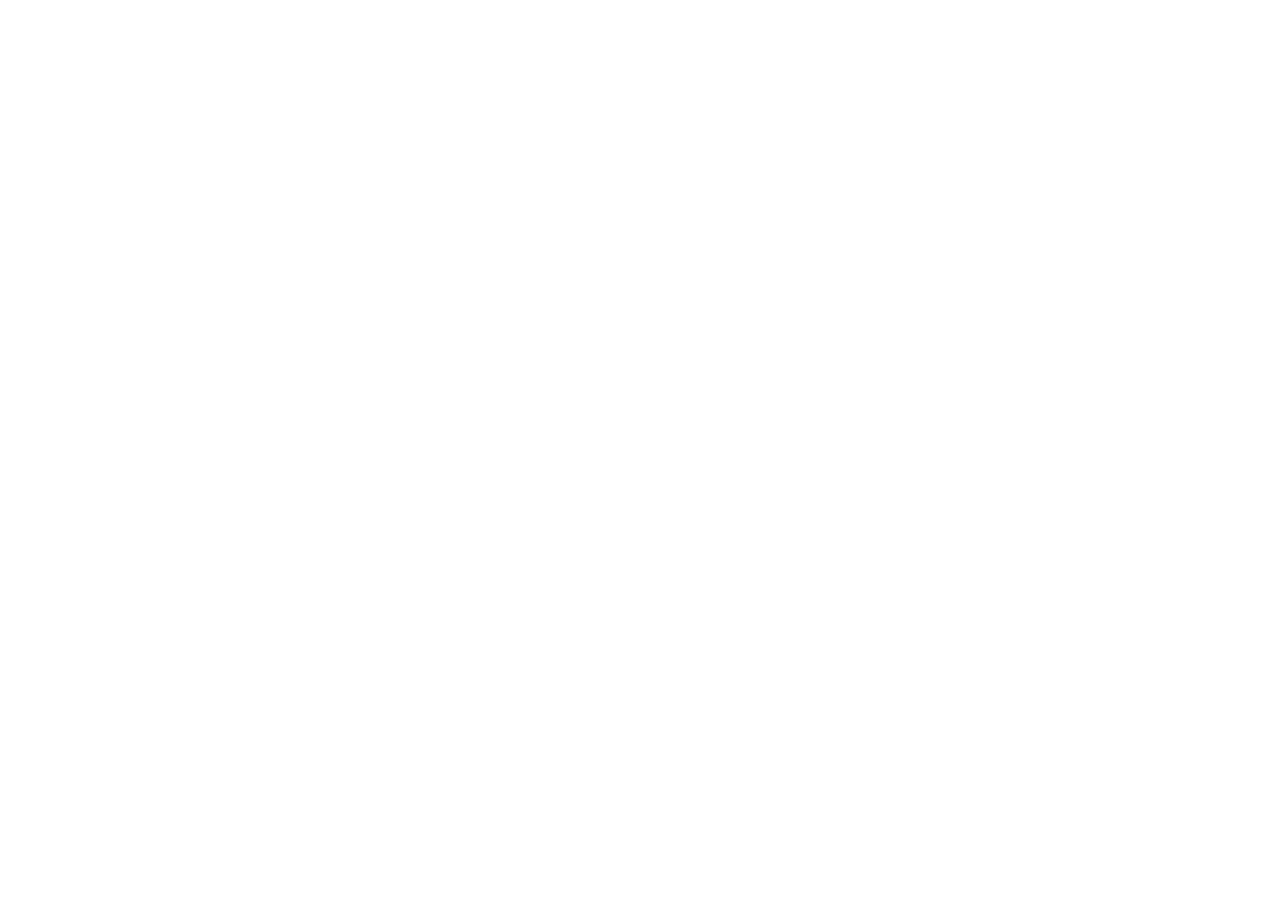
==== roll2.html @ 829ed0f0 "creating files for static html demo" ====
<!DOCTYPE html>
<html lang="en">
<head>
  <meta charset="UTF-8">
  <title>Project Filament</title>
  <link href="https://fonts.googleapis.com/css?family=Raleway:400,300,600" rel="stylesheet" type="text/css">
  <link href="https://fonts.googleapis.com/css?family=Quicksand" rel="stylesheet">
  <link rel="stylesheet" type="text/css" href="skeleton.css">
  <link rel="stylesheet" type="text/css" href="normalise.css">
  <link rel="stylesheet" type="text/css" href="style.css">
</head>
<body>
  <div class='container background' id="app"></div>


</body>
</html>
---- skeleton.css ----
/*
* Skeleton V2.0.4
* Copyright 2014, Dave Gamache
* www.getskeleton.com
* Free to use under the MIT license.
* http://www.opensource.org/licenses/mit-license.php
* 12/29/2014
*/


/* Table of contents
––––––––––––––––––––––––––––––––––––––––––––––––––
- Grid
- Base Styles
- Typography
- Links
- Buttons
- Forms
- Lists
- Code
- Tables
- Spacing
- Utilities
- Clearing
- Media Queries
*/


/* Grid
–––––––––––––––––––––––––––––––––––––––––––––––––– */
.container {
  position: relative;
  width: 100%;
  max-width: 960px;
  margin: 0 auto;
  padding: 0 20px;
  box-sizing: border-box; }
.column,
.columns {
  width: 100%;
  float: left;
  box-sizing: border-box; }

/* For devices larger than 400px */
@media (min-width: 400px) {
  .container {
    width: 85%;
    padding: 0; }
}

/* For devices larger than 550px */
@media (min-width: 550px) {
  .container {
    width: 80%; }
  .column,
  .columns {
    margin-left: 4%; }
  .column:first-child,
  .columns:first-child {
    margin-left: 0; }

  .one.column,
  .one.columns                    { width: 4.66666666667%; }
  .two.columns                    { width: 13.3333333333%; }
  .three.columns                  { width: 22%;            }
  .four.columns                   { width: 30.6666666667%; }
  .five.columns                   { width: 39.3333333333%; }
  .six.columns                    { width: 48%;            }
  .seven.columns                  { width: 56.6666666667%; }
  .eight.columns                  { width: 65.3333333333%; }
  .nine.columns                   { width: 74.0%;          }
  .ten.columns                    { width: 82.6666666667%; }
  .eleven.columns                 { width: 91.3333333333%; }
  .twelve.columns                 { width: 100%; margin-left: 0; }

  .one-third.column               { width: 30.6666666667%; }
  .two-thirds.column              { width: 65.3333333333%; }

  .one-half.column                { width: 48%; }

  /* Offsets */
  .offset-by-one.column,
  .offset-by-one.columns          { margin-left: 8.66666666667%; }
  .offset-by-two.column,
  .offset-by-two.columns          { margin-left: 17.3333333333%; }
  .offset-by-three.column,
  .offset-by-three.columns        { margin-left: 26%;            }
  .offset-by-four.column,
  .offset-by-four.columns         { margin-left: 34.6666666667%; }
  .offset-by-five.column,
  .offset-by-five.columns         { margin-left: 43.3333333333%; }
  .offset-by-six.column,
  .offset-by-six.columns          { margin-left: 52%;            }
  .offset-by-seven.column,
  .offset-by-seven.columns        { margin-left: 60.6666666667%; }
  .offset-by-eight.column,
  .offset-by-eight.columns        { margin-left: 69.3333333333%; }
  .offset-by-nine.column,
  .offset-by-nine.columns         { margin-left: 78.0%;          }
  .offset-by-ten.column,
  .offset-by-ten.columns          { margin-left: 86.6666666667%; }
  .offset-by-eleven.column,
  .offset-by-eleven.columns       { margin-left: 95.3333333333%; }

  .offset-by-one-third.column,
  .offset-by-one-third.columns    { margin-left: 34.6666666667%; }
  .offset-by-two-thirds.column,
  .offset-by-two-thirds.columns   { margin-left: 69.3333333333%; }

  .offset-by-one-half.column,
  .offset-by-one-half.columns     { margin-left: 52%; }

}


/* Base Styles
–––––––––––––––––––––––––––––––––––––––––––––––––– */
/* NOTE
html is set to 62.5% so that all the REM measurements throughout Skeleton
are based on 10px sizing. So basically 1.5rem = 15px :) */
html {
  font-size: 62.5%; }
body {
  font-size: 1.5em; /* currently ems cause chrome bug misinterpreting rems on body element */
  line-height: 1.6;
  font-weight: 400;
  font-family: "Raleway", "HelveticaNeue", "Helvetica Neue", Helvetica, Arial, sans-serif;
  color: #222; }


/* Typography
–––––––––––––––––––––––––––––––––––––––––––––––––– */
h1, h2, h3, h4, h5, h6 {
  margin-top: 0;
  margin-bottom: 2rem;
  font-weight: 300; }
h1 { font-size: 4.0rem; line-height: 1.2;  letter-spacing: -.1rem;}
h2 { font-size: 3.6rem; line-height: 1.25; letter-spacing: -.1rem; }
h3 { font-size: 3.0rem; line-height: 1.3;  letter-spacing: -.1rem; }
h4 { font-size: 2.4rem; line-height: 1.35; letter-spacing: -.08rem; }
h5 { font-size: 1.8rem; line-height: 1.5;  letter-spacing: -.05rem; }
h6 { font-size: 1.5rem; line-height: 1.6;  letter-spacing: 0; }

/* Larger than phablet */
@media (min-width: 550px) {
  h1 { font-size: 5.0rem; }
  h2 { font-size: 4.2rem; }
  h3 { font-size: 3.6rem; }
  h4 { font-size: 3.0rem; }
  h5 { font-size: 2.4rem; }
  h6 { font-size: 1.5rem; }
}

p {
  margin-top: 0; }


/* Links
–––––––––––––––––––––––––––––––––––––––––––––––––– */
a {
  color: #1EAEDB; }
a:hover {
  color: #0FA0CE; }


/* Buttons
–––––––––––––––––––––––––––––––––––––––––––––––––– */
.button,
button,
input[type="submit"],
input[type="reset"],
input[type="button"] {
  display: inline-block;
  height: 38px;
  padding: 0 30px;
  color: #555;
  text-align: center;
  font-size: 11px;
  font-weight: 600;
  line-height: 38px;
  letter-spacing: .1rem;
  text-transform: uppercase;
  text-decoration: none;
  white-space: nowrap;
  background-color: transparent;
  border-radius: 4px;
  border: 1px solid #bbb;
  cursor: pointer;
  box-sizing: border-box; }
.button:hover,
button:hover,
input[type="submit"]:hover,
input[type="reset"]:hover,
input[type="button"]:hover,
.button:focus,
button:focus,
input[type="submit"]:focus,
input[type="reset"]:focus,
input[type="button"]:focus {
  color: #333;
  border-color: #888;
  outline: 0; }
.button.button-primary,
button.button-primary,
input[type="submit"].button-primary,
input[type="reset"].button-primary,
input[type="button"].button-primary {
  color: #FFF;
  background-color: #33C3F0;
  border-color: #33C3F0; }
.button.button-primary:hover,
button.button-primary:hover,
input[type="submit"].button-primary:hover,
input[type="reset"].button-primary:hover,
input[type="button"].button-primary:hover,
.button.button-primary:focus,
button.button-primary:focus,
input[type="submit"].button-primary:focus,
input[type="reset"].button-primary:focus,
input[type="button"].button-primary:focus {
  color: #FFF;
  background-color: #1EAEDB;
  border-color: #1EAEDB; }


/* Forms
–––––––––––––––––––––––––––––––––––––––––––––––––– */
input[type="email"],
input[type="number"],
input[type="search"],
input[type="text"],
input[type="tel"],
input[type="url"],
input[type="password"],
textarea,
select {
  height: 38px;
  padding: 6px 10px; /* The 6px vertically centers text on FF, ignored by Webkit */
  background-color: #fff;
  border: 1px solid #D1D1D1;
  border-radius: 4px;
  box-shadow: none;
  box-sizing: border-box; }
/* Removes awkward default styles on some inputs for iOS */
input[type="email"],
input[type="number"],
input[type="search"],
input[type="text"],
input[type="tel"],
input[type="url"],
input[type="password"],
textarea {
  -webkit-appearance: none;
     -moz-appearance: none;
          appearance: none; }
textarea {
  min-height: 65px;
  padding-top: 6px;
  padding-bottom: 6px; }
input[type="email"]:focus,
input[type="number"]:focus,
input[type="search"]:focus,
input[type="text"]:focus,
input[type="tel"]:focus,
input[type="url"]:focus,
input[type="password"]:focus,
textarea:focus,
select:focus {
  border: 1px solid #33C3F0;
  outline: 0; }
label,
legend {
  display: block;
  margin-bottom: .5rem;
  font-weight: 600; }
fieldset {
  padding: 0;
  border-width: 0; }
input[type="checkbox"],
input[type="radio"] {
  display: inline; }
label > .label-body {
  display: inline-block;
  margin-left: .5rem;
  font-weight: normal; }


/* Lists
–––––––––––––––––––––––––––––––––––––––––––––––––– */
ul {
  list-style: circle inside; }
ol {
  list-style: decimal inside; }
ol, ul {
  padding-left: 0;
  margin-top: 0; }
ul ul,
ul ol,
ol ol,
ol ul {
  margin: 1.5rem 0 1.5rem 3rem;
  font-size: 90%; }
li {
  margin-bottom: 1rem; }


/* Code
–––––––––––––––––––––––––––––––––––––––––––––––––– */
code {
  padding: .2rem .5rem;
  margin: 0 .2rem;
  font-size: 90%;
  white-space: nowrap;
  background: #F1F1F1;
  border: 1px solid #E1E1E1;
  border-radius: 4px; }
pre > code {
  display: block;
  padding: 1rem 1.5rem;
  white-space: pre; }


/* Tables
–––––––––––––––––––––––––––––––––––––––––––––––––– */
th,
td {
  padding: 12px 15px;
  text-align: left;
  border-bottom: 1px solid #E1E1E1; }
th:first-child,
td:first-child {
  padding-left: 0; }
th:last-child,
td:last-child {
  padding-right: 0; }


/* Spacing
–––––––––––––––––––––––––––––––––––––––––––––––––– */
button,
.button {
  margin-bottom: 1rem; }
input,
textarea,
select,
fieldset {
  margin-bottom: 1.5rem; }
pre,
blockquote,
dl,
figure,
table,
p,
ul,
ol,
form {
  margin-bottom: 2.5rem; }


/* Utilities
–––––––––––––––––––––––––––––––––––––––––––––––––– */
.u-full-width {
  width: 100%;
  box-sizing: border-box; }
.u-max-full-width {
  max-width: 100%;
  box-sizing: border-box; }
.u-pull-right {
  float: right; }
.u-pull-left {
  float: left; }


/* Misc
–––––––––––––––––––––––––––––––––––––––––––––––––– */
hr {
  margin-top: 3rem;
  margin-bottom: 3.5rem;
  border-width: 0;
  border-top: 1px solid #E1E1E1; }


/* Clearing
–––––––––––––––––––––––––––––––––––––––––––––––––– */

/* Self Clearing Goodness */
.container:after,
.row:after,
.u-cf {
  content: "";
  display: table;
  clear: both; }


/* Media Queries
–––––––––––––––––––––––––––––––––––––––––––––––––– */
/*
Note: The best way to structure the use of media queries is to create the queries
near the relevant code. For example, if you wanted to change the styles for buttons
on small devices, paste the mobile query code up in the buttons section and style it
there.
*/


/* Larger than mobile */
@media (min-width: 400px) {}

/* Larger than phablet (also point when grid becomes active) */
@media (min-width: 550px) {}

/* Larger than tablet */
@media (min-width: 750px) {}

/* Larger than desktop */
@media (min-width: 1000px) {}

/* Larger than Desktop HD */
@media (min-width: 1200px) {}
---- normalise.css ----
/*! normalize.css v3.0.2 | MIT License | git.io/normalize */

/**
 * 1. Set default font family to sans-serif.
 * 2. Prevent iOS text size adjust after orientation change, without disabling
 *    user zoom.
 */

html {
  font-family: sans-serif; /* 1 */
  -ms-text-size-adjust: 100%; /* 2 */
  -webkit-text-size-adjust: 100%; /* 2 */
}

/**
 * Remove default margin.
 */

body {
  margin: 0;
}

/* HTML5 display definitions
   ========================================================================== */

/**
 * Correct `block` display not defined for any HTML5 element in IE 8/9.
 * Correct `block` display not defined for `details` or `summary` in IE 10/11
 * and Firefox.
 * Correct `block` display not defined for `main` in IE 11.
 */

article,
aside,
details,
figcaption,
figure,
footer,
header,
hgroup,
main,
menu,
nav,
section,
summary {
  display: block;
}

/**
 * 1. Correct `inline-block` display not defined in IE 8/9.
 * 2. Normalize vertical alignment of `progress` in Chrome, Firefox, and Opera.
 */

audio,
canvas,
progress,
video {
  display: inline-block; /* 1 */
  vertical-align: baseline; /* 2 */
}

/**
 * Prevent modern browsers from displaying `audio` without controls.
 * Remove excess height in iOS 5 devices.
 */

audio:not([controls]) {
  display: none;
  height: 0;
}

/**
 * Address `[hidden]` styling not present in IE 8/9/10.
 * Hide the `template` element in IE 8/9/11, Safari, and Firefox < 22.
 */

[hidden],
template {
  display: none;
}

/* Links
   ========================================================================== */

/**
 * Remove the gray background color from active links in IE 10.
 */

a {
  background-color: transparent;
}

/**
 * Improve readability when focused and also mouse hovered in all browsers.
 */

a:active,
a:hover {
  outline: 0;
}

/* Text-level semantics
   ========================================================================== */

/**
 * Address styling not present in IE 8/9/10/11, Safari, and Chrome.
 */

abbr[title] {
  border-bottom: 1px dotted;
}

/**
 * Address style set to `bolder` in Firefox 4+, Safari, and Chrome.
 */

b,
strong {
  font-weight: bold;
}

/**
 * Address styling not present in Safari and Chrome.
 */

dfn {
  font-style: italic;
}

/**
 * Address variable `h1` font-size and margin within `section` and `article`
 * contexts in Firefox 4+, Safari, and Chrome.
 */
/* 
h1 {
  font-size: 2em;
  margin: 0.67em 0;
} */

/**
 * Address styling not present in IE 8/9.
 */

mark {
  background: #ff0;
  color: #000;
}

/**
 * Address inconsistent and variable font size in all browsers.
 */

small {
  font-size: 80%;
}

/**
 * Prevent `sub` and `sup` affecting `line-height` in all browsers.
 */

sub,
sup {
  font-size: 75%;
  line-height: 0;
  position: relative;
  vertical-align: baseline;
}

sup {
  top: -0.5em;
}

sub {
  bottom: -0.25em;
}

/* Embedded content
   ========================================================================== */

/**
 * Remove border when inside `a` element in IE 8/9/10.
 */

img {
  border: 0;
}

/**
 * Correct overflow not hidden in IE 9/10/11.
 */

svg:not(:root) {
  overflow: hidden;
}

/* Grouping content
   ========================================================================== */

/**
 * Address margin not present in IE 8/9 and Safari.
 */

figure {
  margin: 1em 40px;
}

/**
 * Address differences between Firefox and other browsers.
 */

hr {
  -moz-box-sizing: content-box;
  box-sizing: content-box;
  height: 0;
}

/**
 * Contain overflow in all browsers.
 */

pre {
  overflow: auto;
}

/**
 * Address odd `em`-unit font size rendering in all browsers.
 */

code,
kbd,
pre,
samp {
  font-family: monospace, monospace;
  font-size: 1em;
}

/* Forms
   ========================================================================== */

/**
 * Known limitation: by default, Chrome and Safari on OS X allow very limited
 * styling of `select`, unless a `border` property is set.
 */

/**
 * 1. Correct color not being inherited.
 *    Known issue: affects color of disabled elements.
 * 2. Correct font properties not being inherited.
 * 3. Address margins set differently in Firefox 4+, Safari, and Chrome.
 */

button,
input,
optgroup,
select,
textarea {
  color: inherit; /* 1 */
  font: inherit; /* 2 */
  margin: 0; /* 3 */
}

/**
 * Address `overflow` set to `hidden` in IE 8/9/10/11.
 */

button {
  overflow: visible;
}

/**
 * Address inconsistent `text-transform` inheritance for `button` and `select`.
 * All other form control elements do not inherit `text-transform` values.
 * Correct `button` style inheritance in Firefox, IE 8/9/10/11, and Opera.
 * Correct `select` style inheritance in Firefox.
 */

button,
select {
  text-transform: none;
}

/**
 * 1. Avoid the WebKit bug in Android 4.0.* where (2) destroys native `audio`
 *    and `video` controls.
 * 2. Correct inability to style clickable `input` types in iOS.
 * 3. Improve usability and consistency of cursor style between image-type
 *    `input` and others.
 */

button,
html input[type="button"], /* 1 */
input[type="reset"],
input[type="submit"] {
  -webkit-appearance: button; /* 2 */
  cursor: pointer; /* 3 */
}

/**
 * Re-set default cursor for disabled elements.
 */

button[disabled],
html input[disabled] {
  cursor: default;
}

/**
 * Remove inner padding and border in Firefox 4+.
 */

button::-moz-focus-inner,
input::-moz-focus-inner {
  border: 0;
  padding: 0;
}

/**
 * Address Firefox 4+ setting `line-height` on `input` using `!important` in
 * the UA stylesheet.
 */

input {
  line-height: normal;
}

/**
 * It's recommended that you don't attempt to style these elements.
 * Firefox's implementation doesn't respect box-sizing, padding, or width.
 *
 * 1. Address box sizing set to `content-box` in IE 8/9/10.
 * 2. Remove excess padding in IE 8/9/10.
 */

input[type="checkbox"],
input[type="radio"] {
  box-sizing: border-box; /* 1 */
  padding: 0; /* 2 */
}

/**
 * Fix the cursor style for Chrome's increment/decrement buttons. For certain
 * `font-size` values of the `input`, it causes the cursor style of the
 * decrement button to change from `default` to `text`.
 */

input[type="number"]::-webkit-inner-spin-button,
input[type="number"]::-webkit-outer-spin-button {
  height: auto;
}

/**
 * 1. Address `appearance` set to `searchfield` in Safari and Chrome.
 * 2. Address `box-sizing` set to `border-box` in Safari and Chrome
 *    (include `-moz` to future-proof).
 */

input[type="search"] {
  -webkit-appearance: textfield; /* 1 */
  -moz-box-sizing: content-box;
  -webkit-box-sizing: content-box; /* 2 */
  box-sizing: content-box;
}

/**
 * Remove inner padding and search cancel button in Safari and Chrome on OS X.
 * Safari (but not Chrome) clips the cancel button when the search input has
 * padding (and `textfield` appearance).
 */

input[type="search"]::-webkit-search-cancel-button,
input[type="search"]::-webkit-search-decoration {
  -webkit-appearance: none;
}

/**
 * Define consistent border, margin, and padding.
 */

fieldset {
  border: 1px solid #c0c0c0;
  margin: 0 2px;
  padding: 0.35em 0.625em 0.75em;
}

/**
 * 1. Correct `color` not being inherited in IE 8/9/10/11.
 * 2. Remove padding so people aren't caught out if they zero out fieldsets.
 */

legend {
  border: 0; /* 1 */
  padding: 0; /* 2 */
}

/**
 * Remove default vertical scrollbar in IE 8/9/10/11.
 */

textarea {
  overflow: auto;
}

/**
 * Don't inherit the `font-weight` (applied by a rule above).
 * NOTE: the default cannot safely be changed in Chrome and Safari on OS X.
 */

optgroup {
  font-weight: bold;
}

/* Tables
   ========================================================================== */

/**
 * Remove most spacing between table cells.
 */

table {
  border-collapse: collapse;
  border-spacing: 0;
}

td,
th {
  padding: 0;
}
---- style.css ----
.background{
  background-color: #F96901
}
.temp{
  margin-bottom: 1px
}

.updated{
  margin-bottom: 1px
}

.weather{
  background-color: lightgrey;
  font-family: 'Quicksand', sans-serif;
  padding: 10px 30px
}

.conditions{
  margin-top: 1px;
  margin-bottom: 1px
}

.nav{
  padding: 10px 30px;
  background-color: #1C1C1C;
  color: #F96901
}

.profile{
  background-color: #F96901;
  padding: 10px 30px
}

.header{
  padding: 10px 30px;
  text-align: center
}

.profileText{
  color: #1C1C1C
}
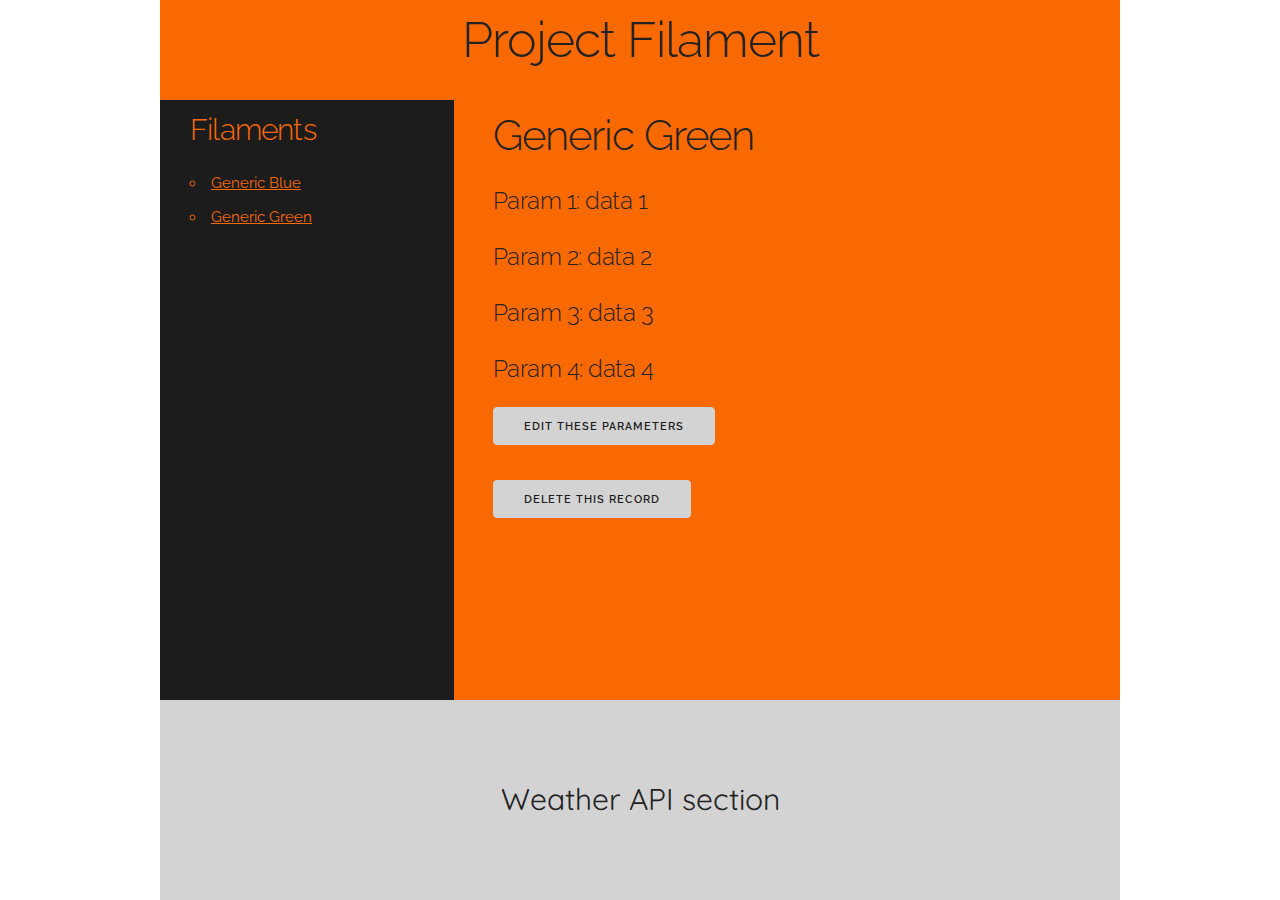
==== commit 1a606677: "Got working static version of full site ready" ====
--- a/roll2.html
+++ b/roll2.html
@@ -2,7 +2,7 @@
 <html lang="en">
 <head>
   <meta charset="UTF-8">
-  <title>Project Filament</title>
+  <title>Project Filament - Generic Green</title>
   <link href="https://fonts.googleapis.com/css?family=Raleway:400,300,600" rel="stylesheet" type="text/css">
   <link href="https://fonts.googleapis.com/css?family=Quicksand" rel="stylesheet">
   <link rel="stylesheet" type="text/css" href="skeleton.css">
@@ -10,8 +10,46 @@
   <link rel="stylesheet" type="text/css" href="style.css">
 </head>
 <body>
-  <div class='container background' id="app"></div>
+  <div class='container background' id="app">
 
+    <div class='row'>
+      <div class='header twelve columns'>
+        <h1>Project Filament</h1>
+      </div>
+    </div>
+
+    <div class='row'>
+      <div class='nav four columns'>
+        <h4>Filaments</h4>
+        <ul>
+          <li><a href='roll1.html' class='fLink'>Generic Blue</a></li>
+          <li><a href='roll2.html' class='fLink'>Generic Green</a></li>
+        </ul>
+      </div>
+      <div class='profile eight columns'>
+        <h2>Generic Green</h2>
+
+        <h5>Param 1: data 1 </h5>
+        <h5>Param 2: data 2</h5>
+        <h5>Param 3: data 3</h5>
+        <h5>Param 4: data 4</h5>
+
+        <p>
+          <a class='button button-primary' href='roll2.html'>Edit These Parameters</a>
+        </p>
+        <p>
+          <a class='button button-primary' href='index.html'>Delete This Record</a>
+        </p>
+      </div>
+    </div>
+
+    <div class='row'>
+      <div class='weather twelve columns'>
+        Weather API section
+      </div>
+    </div>
+
+  </div>
 
 </body>
 </html>--- a/skeleton.css
+++ b/skeleton.css
@@ -205,9 +205,9 @@
 input[type="submit"].button-primary,
 input[type="reset"].button-primary,
 input[type="button"].button-primary {
-  color: #FFF;
-  background-color: #33C3F0;
-  border-color: #33C3F0; }
+  color: #1C1C1C;
+  background-color: lightgrey;
+  border-color: lightgrey; }
 .button.button-primary:hover,
 button.button-primary:hover,
 input[type="submit"].button-primary:hover,
@@ -218,9 +218,9 @@
 input[type="submit"].button-primary:focus,
 input[type="reset"].button-primary:focus,
 input[type="button"].button-primary:focus {
-  color: #FFF;
-  background-color: #1EAEDB;
-  border-color: #1EAEDB; }
+  color: #1C1C1C;
+  background-color: darkgrey;
+  border-color: darkgrey; }
 
 
 /* Forms
--- a/style.css
+++ b/style.css
@@ -12,7 +12,10 @@
 .weather{
   background-color: lightgrey;
   font-family: 'Quicksand', sans-serif;
-  padding: 10px 30px
+  font-size: 30px;
+  text-align: center;
+  height: 200px;
+  padding: 75px 30px 10px 30px
 }
 
 .conditions{
@@ -23,12 +26,14 @@
 .nav{
   padding: 10px 30px;
   background-color: #1C1C1C;
-  color: #F96901
+  color: #F96901;
+  height: 600px
 }
 
 .profile{
   background-color: #F96901;
-  padding: 10px 30px
+  padding: 10px 30px 10px 0px;
+  height: 600px
 }
 
 .header{
@@ -37,5 +42,10 @@
 }
 
 .profileText{
-  color: #1C1C1C
-}+  color: #1C1C1C;
+  font-size: 20px
+}
+
+.fLink{
+  color: #F96901
+}
